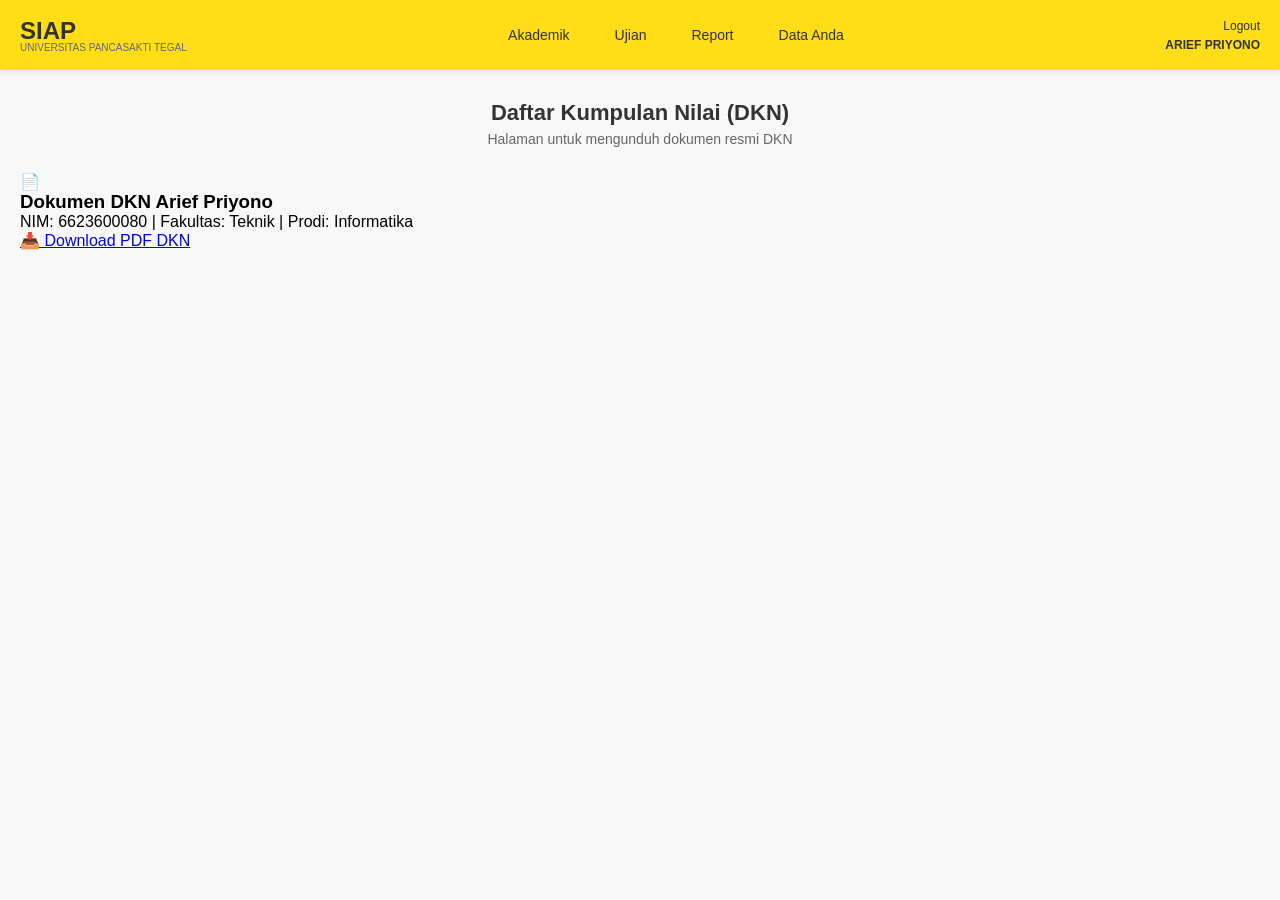
==== dkn.html @ 37967dfd "dkn.html" ====
<!DOCTYPE html>
<html lang="id">
<head>
    <meta charset="UTF-8">
    <meta name="viewport" content="width=device-width, initial-scale=1.0">
    <title>SIAP UPS Tegal - Report DKN</title>
    <link rel="stylesheet" href="style.css">
</head>
<body>
    <header class="main-header">
        <div class="logo-section">
            <a href="index.html" style="text-decoration: none; display: flex; flex-direction: column;">
                <span class="logo-title">SIAP</span>
                <span class="logo-subtitle">UNIVERSITAS PANCASAKTI TEGAL</span>
            </a>
        </div>
        
        <nav class="navbar">
            <ul class="nav-links">
                <li class="dropdown"><a href="#" class="dropbtn">Akademik</a><div class="dropdown-content"><a href="#">Jadwal Kuliah</a><a href="#">Isi Krs</a></div></li>
                <li class="dropdown"><a href="#" class="dropbtn">Ujian</a><div class="dropdown-content"><a href="#">Jadwal Ujian</a></div></li>
                <li class="dropdown">
                    <a href="#" class="dropbtn">Report</a>
                    <div class="dropdown-content"><a href="nilai.html">Nilai</a><a href="dkn.html">Report DKN</a></div>
                </li>
                <li class="dropdown">
                    <a href="#" class="dropbtn">Data Anda</a>
                    <div class="dropdown-content"><a href="#">Profil</a><a href="keuangan.html">Keuangan</a></div>
                </li>
            </ul>
        </nav>

        <div class="user-info">
            <a href="#" class="logout-btn">Logout</a>
            <span class="user-name">ARIEF PRIYONO</span>
        </div>
    </header>

    <main class="content-container">
        <div class="page-title-section">
            <h2>Daftar Kumpulan Nilai (DKN)</h2>
            <p>Halaman untuk mengunduh dokumen resmi DKN</p>
        </div>
        
        <div class="download-area">
            <div class="document-icon">📄</div>
            <h3>Dokumen DKN Arief Priyono</h3>
            <p>NIM: 6623600080 | Fakultas: Teknik | Prodi: Informatika</p>
            
            <a href="dknmhs_6623600080.pdf" download class="btn-download">
                📥 Download PDF DKN
            </a>
        </div>
    </main>

    <script>
        const dropdowns = document.querySelectorAll('.dropdown');
        dropdowns.forEach(dropdown => {
            dropdown.addEventListener('click', function(e) {
                if(e.target.tagName !== 'A' || e.target.classList.contains('dropbtn')){
                    e.preventDefault();
                    dropdowns.forEach(d => { if (d !== dropdown) d.classList.remove('active'); });
                    this.classList.toggle('active');
                }
            });
        });
        window.addEventListener('click', function(e) {
            if (!e.target.matches('.dropbtn') && !e.target.matches('.dropdown-content') && !e.target.closest('.dropdown-content')) {
                dropdowns.forEach(dropdown => { dropdown.classList.remove('active'); });
            }
        });
    </script>
</body>
</html>
---- style.css ----
/* --- RESET DASAR --- */
* {
    margin: 0;
    padding: 0;
    box-sizing: border-box;
    font-family: 'Segoe UI', Tahoma, Geneva, Verdana, sans-serif;
}

body {
    background-color: #f8f8f8;
}

/* --- GAYA HEADER KUNING --- */
.main-header {
    background-color: #ffde17;
    display: flex;
    justify-content: space-between;
    align-items: center;
    padding: 10px 20px;
    height: 70px;
    box-shadow: 0 2px 5px rgba(0,0,0,0.1);
}

.logo-section {
    display: flex;
    flex-direction: column;
}

.logo-title {
    font-size: 24px;
    font-weight: bold;
    color: #333;
}

.logo-subtitle {
    font-size: 10px;
    color: #666;
    margin-top: -3px;
}

/* --- GAYA MENU NAVIGASI --- */
.navbar .nav-links {
    list-style: none;
    display: flex;
    gap: 15px;
}

.dropbtn {
    text-decoration: none;
    color: #333;
    font-size: 14px;
    font-weight: 500;
    padding: 10px 15px;
    cursor: pointer;
    transition: background 0.2s;
}

.dropdown-content {
    display: none;
    position: absolute;
    background-color: white;
    min-width: 180px;
    box-shadow: 0px 8px 16px rgba(0,0,0,0.2);
    z-index: 100;
    top: 60px;
    border-radius: 3px;
}

.dropdown-content a {
    color: #007bff;
    padding: 12px 16px;
    text-decoration: none;
    display: block;
    font-size: 13px;
    border-bottom: 1px solid #eee;
}

.dropdown.active .dropdown-content {
    display: block;
}

.dropdown:hover .dropbtn {
    background-color: rgba(255,255,255,0.3);
    border-radius: 3px;
}

/* --- INFO USER --- */
.user-info {
    display: flex;
    flex-direction: column;
    align-items: flex-end;
    font-size: 12px;
}

.logout-btn {
    text-decoration: none;
    color: #333;
    margin-bottom: 5px;
}

.user-name {
    font-weight: bold;
    color: #333;
}

/* --- AREA KONTEN UTAMA --- */
.content-container {
    padding: 20px;
    margin-top: 10px;
}

.page-title-section {
    text-align: center;
    margin-bottom: 25px;
}

.page-title-section h2 {
    font-size: 22px;
    color: #333;
    margin-bottom: 5px;
    font-weight: bold;
}

.page-title-section p {
    font-size: 14px;
    color: #666;
}

/* --- TABEL KEUANGAN --- */
.table-responsive {
    overflow-x: auto;
    background-color: white;
    padding: 10px;
    border-radius: 4px;
    box-shadow: 0 1px 4px rgba(0,0,0,0.1);
}

.keuangan-table {
    width: 100%;
    border-collapse: collapse;
    font-size: 13px;
    white-space: nowrap;
}

.keuangan-table th, .keuangan-table td {
    border: 1px solid #ddd;
    padding: 12px 15px;
    text-align: left;
}

.keuangan-table th {
    background-color: #00a65a;
    color: white;
    font-weight: 600;
}

.keuangan-table tbody tr:nth-child(even) {
    background-color: #f9f9f9;
}

.keuangan-table tbody tr:hover {
    background-color: #f1f1f1;
}

/* --- PENYESUAIAN UNTUK HP (RESPONSIVE) --- */
@media screen and (max-width: 768px) {
    .main-header {
        flex-direction: column;
        height: auto;
        padding: 10px;
        gap: 10px;
    }

    .navbar .nav-links {
        justify-content: center;
        width: 100%;
        gap: 5px;
        flex-wrap: wrap; /* Agar menu tidak tumpah ke samping di HP sempit */
    }

    .dropbtn {
        padding: 5px 10px;
        font-size: 12px;
    }
    
    .dropdown-content {
        top: auto;
    }

    .user-info {
        align-items: center;
    }
}
/* --- GAYA HALAMAN NILAI (HEADER ORANYE) --- */
.filter-section {
    text-align: center;
    margin-bottom: 20px;
}

.filter-section label {
    font-size: 14px;
    font-weight: bold;
    color: #333;
    margin-right: 10px;
}

.filter-section select {
    padding: 6px 10px;
    font-size: 14px;
    border: 1px solid #ccc;
    border-radius: 4px;
    background-color: white;
    cursor: pointer;
    outline: none;
}

.nilai-table {
    width: 100%;
    border-collapse: collapse;
    font-size: 12px;
    background-color: white;
}

.nilai-table th, .nilai-table td {
    border: 1px solid #ddd;
    padding: 12px 15px;
    text-align: left;
}

/* Warna Oranye Khas Halaman Nilai */
.nilai-table th {
    background-color: #ff8c00; 
    color: white;
    font-weight: 600;
}

.nilai-table tbody tr:nth-child(even) {
    background-color: #f9f9f9;
}

.nilai-table tbody tr:hover {
    background-color: #f1f1f1;
}
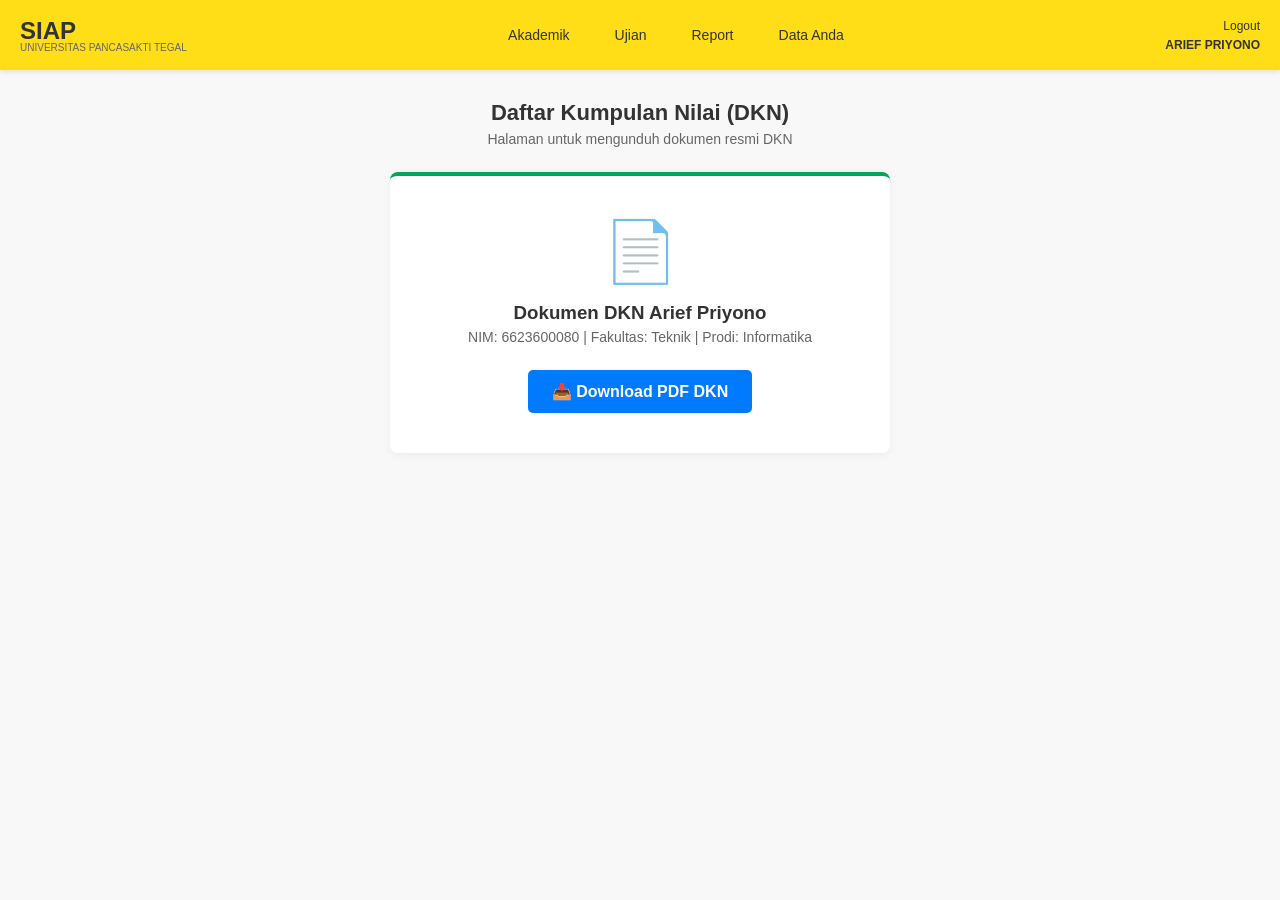
==== commit 75e82dbe: "Update dkn.html" ====
--- a/dkn.html
+++ b/dkn.html
@@ -18,7 +18,7 @@
         <nav class="navbar">
             <ul class="nav-links">
                 <li class="dropdown"><a href="#" class="dropbtn">Akademik</a><div class="dropdown-content"><a href="#">Jadwal Kuliah</a><a href="#">Isi Krs</a></div></li>
-                <li class="dropdown"><a href="#" class="dropbtn">Ujian</a><div class="dropdown-content"><a href="#">Jadwal Ujian</a></div></li>
+                <li class="dropdown"><a href="#" class="dropbtn">Ujian</a><div class="dropdown-content"><a href="jadwal_ujian.html">Jadwal Ujian</a></div></li>
                 <li class="dropdown">
                     <a href="#" class="dropbtn">Report</a>
                     <div class="dropdown-content"><a href="nilai.html">Nilai</a><a href="dkn.html">Report DKN</a></div>
--- a/style.css
+++ b/style.css
@@ -241,3 +241,47 @@
 .nilai-table tbody tr:hover {
     background-color: #f1f1f1;
 }
+/* --- GAYA HALAMAN DOWNLOAD DKN --- */
+.download-area {
+    background-color: white;
+    padding: 40px 20px;
+    border-radius: 8px;
+    box-shadow: 0 2px 10px rgba(0,0,0,0.05);
+    text-align: center;
+    max-width: 500px;
+    margin: 0 auto; /* Posisi di tengah layar */
+    border-top: 4px solid #00a65a; /* Garis hijau di atas kotak */
+}
+
+.document-icon {
+    font-size: 60px;
+    margin-bottom: 15px;
+}
+
+.download-area h3 {
+    color: #333;
+    margin-bottom: 5px;
+}
+
+.download-area p {
+    color: #666;
+    font-size: 14px;
+    margin-bottom: 25px;
+}
+
+/* Tombol Download */
+.btn-download {
+    display: inline-block;
+    background-color: #007bff; /* Warna biru */
+    color: white;
+    padding: 12px 24px;
+    text-decoration: none;
+    font-weight: bold;
+    border-radius: 5px;
+    transition: background-color 0.3s;
+    font-size: 16px;
+}
+
+.btn-download:hover {
+    background-color: #0056b3; /* Biru lebih gelap saat disorot */
+}
